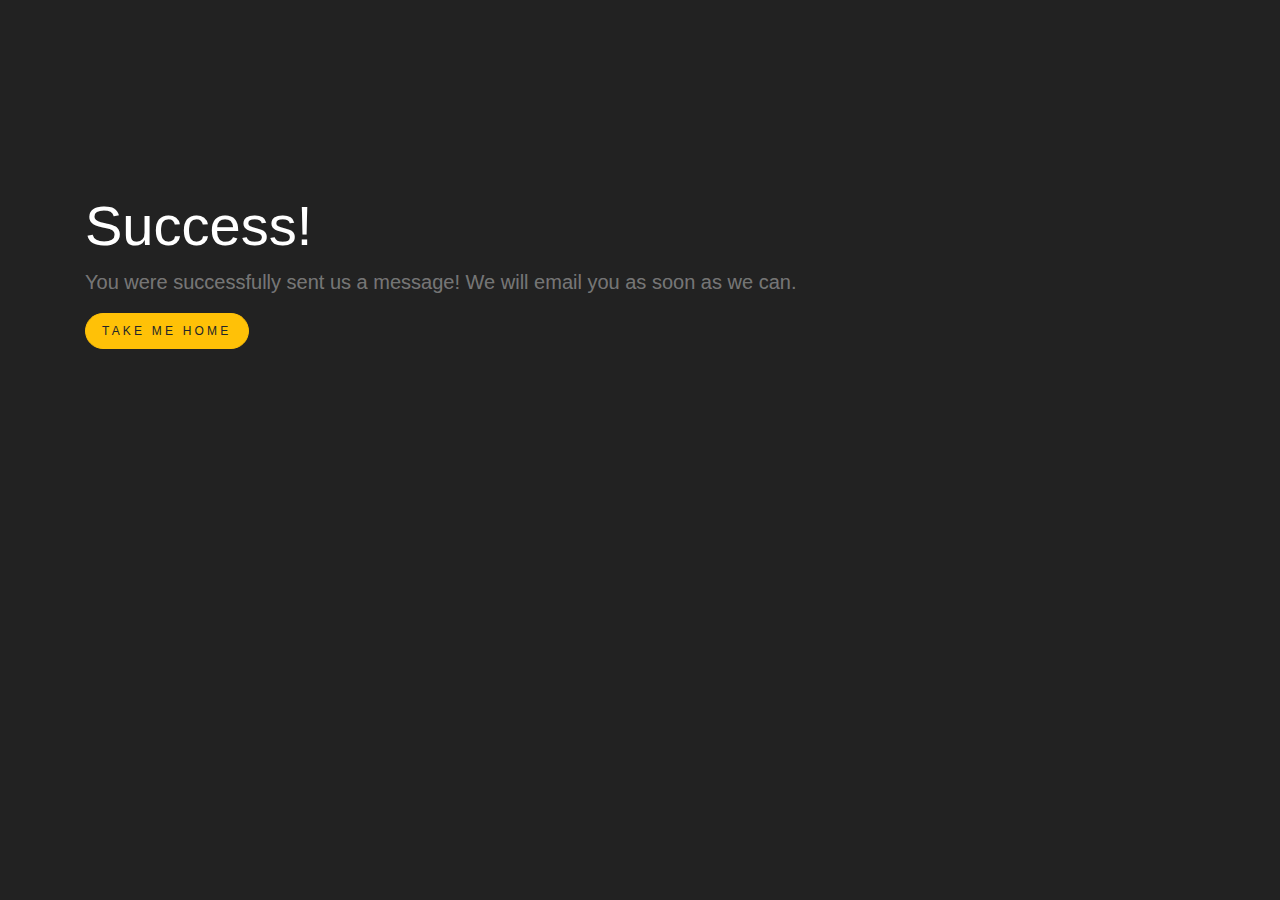
==== success.html @ ba574d48 "add success and failure to the form" ====
<!DOCTYPE html>
<html lang="en">
  <head>
    <meta charset="UTF-8" />
    <meta name="viewport" content="width=device-width, initial-scale=1.0" />
    <title>Success!</title>

    <!-- BOOTSTRAP -->
    <link rel="stylesheet" href="css/bootstrap.min.css" />

    <!-- STYLES -->
    <link rel="stylesheet" href="css/style.min.css" />
  </head>
  <body>
    <div class="jumbotron jumbotron-fluid">
      <div class="container">
        <h1 class="display-4">Success!</h1>
        <p class="lead">
          You were successfully sent us a message! We will email you as soon as
          we can.
        </p>
        <form action="index.html">
          <button class="btn btn-lg btn-warning" type="submit">
            Take Me Home
          </button>
        </form>
      </div>
    </div>
  </body>
</html>
---- css/style.min.css ----
html {
  scroll-behavior: smooth;
}
body {
  background: #222;
  color: rgba(255, 255, 255, 0.4);
  font-size: 16px;
  font-weight: 300;
  line-height: 1.7;
}
.p1-gradient-bg,
.p1-gradient-color,
.thumb .overlay-bg {
  background: -moz-linear-gradient(0deg, #8490ff 0, #62bdfc 100%);
  background: -webkit-linear-gradient(0deg, #8490ff 0, #62bdfc 100%);
  background: -ms-linear-gradient(0deg, #8490ff 0%, #62bdfc 100%);
}
.p1-gradient-color {
  -webkit-text-fill-color: transparent;
}
::selection {
  background: #000;
  color: #fff;
}
::-moz-selection {
  background: #000;
  color: #fff;
}
.call-to-action {
  position: relative;
  text-align: center;
  align-items: center;
  justify-content: center;
  margin-top: 16rem;
  margin-left: 1rem;
  width: 50%;
  color: #fff;
}
.cta-paragraph {
  margin-bottom: 2.5rem;
  font-size: 1.5rem;
}
.call-to-action a {
  width: 6rem;
  border: solid #333 1px;
  background: red;
  padding: 1.5rem;
  color: #fff;
}
.call-to-action a:hover {
  color: #333;
  background: #b2c251;
}
.btn.btn-primary.send-message-btn {
  background: red;
  padding: 0.7rem;
  color: #fff;
  letter-spacing: 0.1rem;
}
.call-to-action small {
  display: block;
  margin-top: 2rem;
  font-size: 70%;
}
h1,
h2,
h3,
h4,
h5 {
  color: #fff;
  font-weight: 200;
}
h4 {
  text-align: center;
  margin-top: 0.5rem;
}
.portfolio-links {
  text-decoration: underline;
}
h2 {
  font-size: 25px;
}
a {
  -webkit-transition: 0.3s all;
  -o-transition: 0.3s all;
  transition: 0.3s all;
  color: #bac964;
}
a:active,
a:focus,
a:hover {
  color: #b2c251;
  text-decoration: none;
}
.topnav {
  position: fixed;
  top: 0;
  width: 100%;
  background-color: rgba(0, 0, 0, 0.7);
  z-index: 9999;
  padding: 0.5em 0.5em 1em;
  overflow: hidden;
}
.topnav .icon {
  display: none;
}
.navbar-nav li,
.navbar-nav ul {
  list-style: none;
}
.navbar-nav li {
  margin: 0 0.2em;
  float: right;
}
.navbar-nav li a {
  padding: 1em 2em;
  margin: 0 0.2em;
  border: solid #b2c251 1px;
}
.navbar-nav li a:hover {
  color: #fff;
  background-color: #b2c251;
}
.navbar-nav li a:active {
  color: #fff;
  background-color: #5e6724;
}
.navbar-nav li .parent-nav-link-padding,
.site-navbar .navbar-nav > li > a {
  padding: 15px 20px !important ;
}
#section-home {
  clear: both;
}
#section-services {
  padding-top: 4rem;
}
.site-navbar {
  border: 0;
  -webkit-box-shadow: none;
  box-shadow: none;
  border-radius: 0;
  margin-bottom: 0;
  background: 0 0;
  position: absolute;
  top: 20px;
  width: 100%;
  z-index: 200;
  background: #fff;
}
.site-navbar .navbar-brand {
  display: inline-block;
  border: 2px solid #fff;
  padding: 5px 20px;
  color: #fff;
  text-transform: uppercase;
  letter-spacing: 0.2em;
}
.site-navbar .navbar-brand:hover {
  color: #fff;
}
.site-navbar.bg-light {
  background: 0 0 !important;
}
.site-navbar .navbar-nav > li > a {
  color: #fff !important;
  font-size: 14px;
  font-weight: 400;
  position: relative;
  text-transform: uppercase;
  letter-spacing: 0.2em;
}
.site-navbar .navbar-nav.active > a,
.site-navbar.scrolled .navbar-nav > li > a.active,
.site-navbar.scrolled .navbar-nav > li > a:hover,
.site-navbar.scrolled .navbar-nav > li.active > a {
  color: #bac964 !important;
}
.site-navbar.scrolled {
  background: #fff;
  -webkit-box-shadow: 0 1px 3px 0 rgba(0, 0, 0, 0.09);
  box-shadow: 0 1px 3px 0 rgba(0, 0, 0, 0.09);
  position: fixed;
  top: 0;
  left: 0;
  right: 0;
  width: 100%;
  -webkit-transform: translateY(0);
  -ms-transform: translateY(0);
  transform: translateY(0);
}
.site-navbar.scrolled.bg-light {
  background: #fff !important;
}
.site-navbar.scrolled .navbar-brand {
  display: inline-block;
  font-size: 18px;
  border: 2px solid #000;
  padding: 2px 10px !important ;
}
.site-navbar.scrolled.awake,
.site-navbar.scrolled.sleep {
  -webkit-transition: 0.3s all ease;
  -o-transition: 0.3s all ease;
  transition: 0.3s all ease;
}
.site-navbar.scrolled.awake {
  -webkit-transform: translateY(0);
  -ms-transform: translateY(0);
  transform: translateY(0);
  background: #fff !important;
}
.site-navbar.scrolled.sleep {
  -webkit-transform: translateY(-100%);
  -ms-transform: translateY(-100%);
  transform: translateY(-100%);
  background: #bac964 !important;
}
.site-navbar.scrolled .navbar-brand {
  color: #000;
}
.site-navbar.scrolled .dropdown > a:before {
  color: rgba(0, 0, 0, 0.4);
}
.site-navbar.scrolled .navbar-nav > li > a {
  color: rgba(0, 0, 0, 0.7) !important;
}
.site-hero {
  background-color: #ccc;
  background-size: cover;
  background-position: center center;
  background-repeat: no-repeat;
  position: relative;
  overflow: hidden;
}
.site-hero,
.site-hero .row {
  height: 50vh;
  min-height: 800px;
}
.site-hero:before {
  content: '';
  position: absolute;
  width: 100%;
  top: 0;
  left: 0;
  right: 0;
  bottom: 0;
  background: rgba(0, 0, 0, 0.7);
}
.site-hero h1 {
  font-weight: 200;
  margin-bottom: 2.5px;
  display: block;
  color: #bac964;
}
.section-heading h2 strong,
.site-hero h1 strong {
  font-weight: 800;
}
.site-hero .lead {
  font-weight: 200;
  color: #fff;
  line-height: 2;
}
.site-hero .site-subheading {
  max-width: 640px;
  margin: 0 auto;
  color: rgba(255, 255, 255, 0.5);
}
.site-section {
  padding: 0 0 5em;
}
.section-heading {
  margin-bottom: 30px;
  position: relative;
  z-index: 10;
}
.section-heading h2 {
  position: relative;
  font-weight: 200;
  padding-top: 20px;
  font-size: 30px;
}
.section-heading.text-center h2:before {
  left: 50%;
  -webkit-transform: translateX(-50%);
  -ms-transform: translateX(-50%);
  transform: translateX(-50%);
}
#section-about {
  margin-top: 5em;
}
.lead {
  font-weight: 200;
  line-height: 1.5;
}
.site-service-item {
  background: #333;
  padding: 30px;
}
.site-service-item .icon {
  display: block;
  background: #edf0f2;
  background: #bac964;
  width: 100px;
  height: 100px;
  position: relative;
  border-radius: 50%;
  margin: 0 auto 30px;
}
.site-service-item .icon span {
  font-size: 40px;
  color: #080b0e;
  position: absolute;
  -webkit-transform: translate(-50%, -50%);
  -ms-transform: translate(-50%, -50%);
  transform: translate(-50%, -50%);
  left: 50%;
  top: 50%;
}
.site-service-item h3 {
  font-size: 20px;
  font-weight: 200;
}
.site-link,
.site-link i,
.site-list li {
  position: relative;
}
.site-link i {
  top: 2px;
  -webkit-transition: 0.3s all ease;
  -o-transition: 0.3s all ease;
  transition: 0.3s all ease;
}
.site-link:hover i {
  position: relative;
  margin-left: 20px;
}
.btn {
  border-radius: 100px;
  text-transform: uppercase;
  font-size: 12px;
  letter-spacing: 0.2rem;
}
.btn:active,
.btn:focus {
  outline: 0;
  -webkit-box-shadow: none !important;
  box-shadow: none !important;
}
.blog-entry .blog-entry-text h3 a,
.btn.btn-primary {
  color: #fff;
}
.btn.btn-primary:active,
.btn.btn-primary:focus,
.btn.btn-primary:hover {
  background: #b2c251;
  color: #333;
}
.image,
.middle {
  -webkit-transition: 0.5s ease;
  -o-transition: 0.5s ease;
  transition: 0.5s ease;
}
.image {
  opacity: 1;
  display: block;
  width: 100%;
  height: 100%;
  -webkit-backface-visibility: hidden;
  backface-visibility: hidden;
}
.text {
  color: #fff;
  font-size: 25px;
  padding: 16px 32px;
}
.form-control {
  border: 0 !important;
  background: #333;
  color: #fff;
  -webkit-box-shadow: 0 1px 2px 0 rgba(0, 0, 0, 0.1) !important;
  box-shadow: 0 1px 2px 0 rgba(0, 0, 0, 0.1) !important;
}
.form-control:active,
.form-control:focus {
  background: #444;
  color: #fff;
}
.form-control::-webkit-input-placeholder {
  color: rgba(255, 255, 255, 0.5);
}
.form-control:-moz-placeholder,
.form-control::-moz-placeholder {
  color: rgba(255, 255, 255, 0.5);
}
.site-form .form-control {
  border: 1px solid #b3bdc6;
}
.site-contact-details {
  padding: 0;
  margin: 0;
}
.site-contact-details li {
  padding: 0;
  list-style: none;
  margin: 0 0 20px;
}
.site-contact-details li > span {
  color: #2c3e50;
  letter-spacing: 0.1em;
  font-size: 12px;
  font-weight: 500;
  margin-bottom: 5px;
  display: block;
}
.site-footer {
  padding: 3em 0;
}
.site-footer .social-item {
  display: inline-block;
  width: 60px;
  height: 60px;
  background: #333;
  position: relative;
  border-radius: 50%;
  font-size: 22px;
  margin: 0 10px;
}
.site-footer .social-item > i {
  position: absolute;
  top: 50%;
  left: 50%;
  -webkit-transform: translate(-50%, -50%);
  -ms-transform: translate(-50%, -50%);
  transform: translate(-50%, -50%);
}
.letter-spacing {
  letter-spacing: 0.2rem;
  color: rgba(255, 255, 255, 0.8) !important;
}
#social-media {
  margin-top: 1em;
}
.social-item:hover {
  color: #333;
  background: #b2c251;
}
.site-heading,
.site-subheading {
  float: left;
}
.site-heading {
  margin: 0.1em 1em 0;
}
.site-subheading {
  margin-top: 1.2em;
}
.align-content-center {
  text-align: center;
  margin: 5rem 0;
}
.fixed-bottom {
  margin-top: 5rem;
}

.jumbotron {
  margin: 15% auto;
}

@media (min-width: 1154px) {
  .call-to-action {
    text-align: left;
    margin: 15rem 0 15rem 20rem;
  }
}
@media (max-width: 991.98px) {
  .site-navbar.bg-light {
    background: #fff !important;
    top: 0;
  }
  .site-navbar.bg-light .navbar-brand {
    display: inline-block;
    font-size: 18px;
    border: 2px solid #000;
    padding: 2px 10px !important ;
    color: #000;
  }
  body {
    text-align: center;
  }
  .site-navbar .navbar-nav > li > a {
    color: rgba(0, 0, 0, 0.7) !important;
  }
}
@media (min-width: 768px) {
  .site-hero h1 {
    font-size: 6rem;
  }
}
@media (max-width: 736px) {
  .portfolio-area .filters ul li {
    padding: 6px;
  }
}
@media screen and (prefers-reduced-motion: reduce) {
  .thumb .overlay-bg {
    -webkit-transition: none;
    -o-transition: none;
    transition: none;
  }
}
@media screen and (max-width: 1165px) {
  .topnav li {
    display: none;
  }
  .site-hero {
    min-height: 600px;
  }
  .call-to-action {
    margin: 6rem auto;
  }
}
@media screen and (max-width: 560px) {
  #sub-heading {
    display: none;
  }
  .site-hero {
    min-height: 400px;
  }
  .call-to-action {
    margin: 3rem auto 0;
  }
  .call-to-action h1 {
    visibility: hidden;
  }
  .call-to-action p {
    font-size: 1.3rem;
  }
  .cta-paragraph {
    line-height: 1.4;
  }
  .call-to-action a {
    padding: 1rem 0.6rem;
  }
  .call-to-action small {
    display: none;
  }
}
@media (max-width: 992px) and (min-width: 768px) {
  .col-md-12 {
    margin-top: 1rem;
  }
}
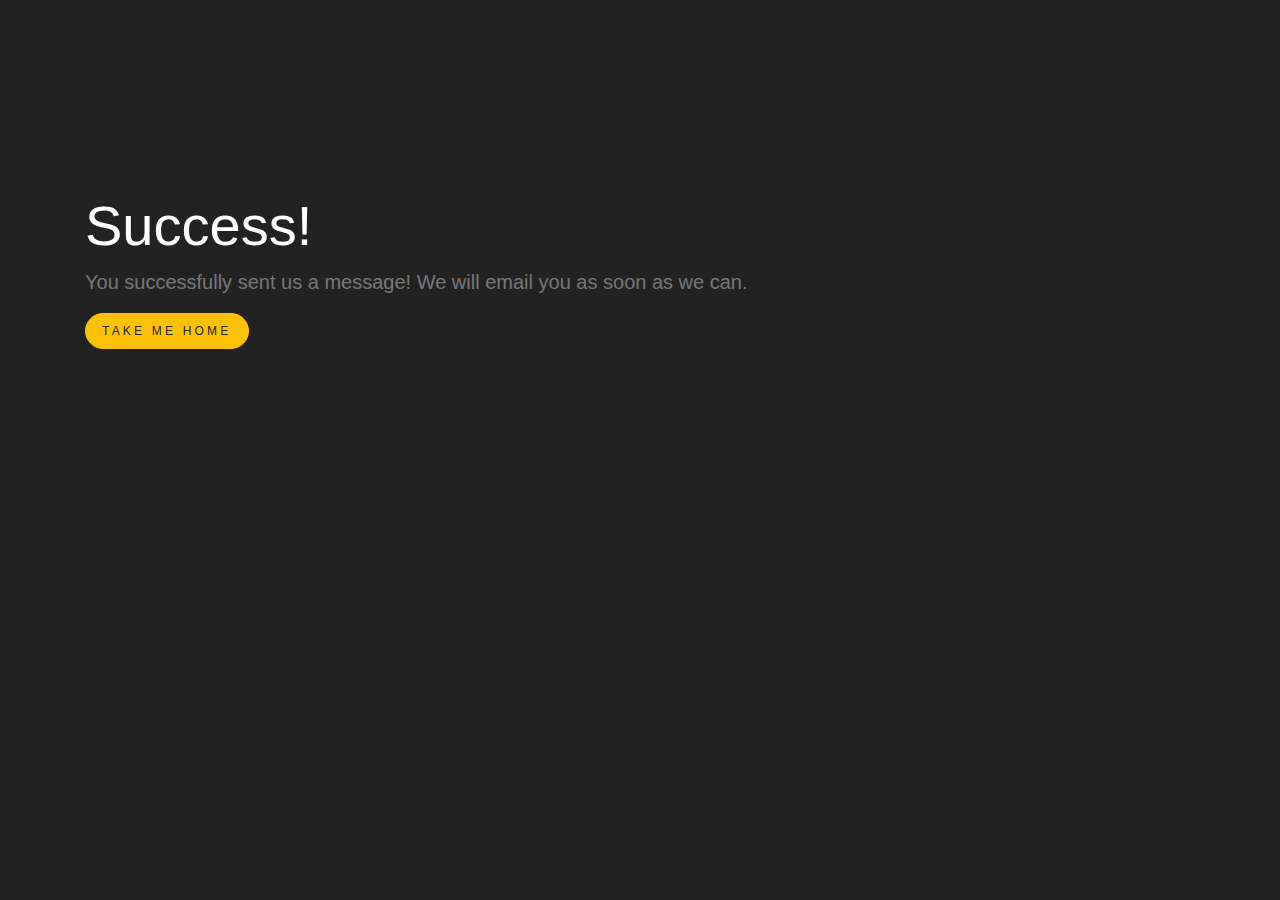
==== commit e6522e1a: "fixed a typo and minified the css" ====
--- a/success.html
+++ b/success.html
@@ -16,7 +16,7 @@
       <div class="container">
         <h1 class="display-4">Success!</h1>
         <p class="lead">
-          You were successfully sent us a message! We will email you as soon as
+          You successfully sent us a message! We will email you as soon as
           we can.
         </p>
         <form action="index.html">
--- a/css/style.min.css
+++ b/css/style.min.css
@@ -1,558 +1 @@
-html {
-  scroll-behavior: smooth;
-}
-body {
-  background: #222;
-  color: rgba(255, 255, 255, 0.4);
-  font-size: 16px;
-  font-weight: 300;
-  line-height: 1.7;
-}
-.p1-gradient-bg,
-.p1-gradient-color,
-.thumb .overlay-bg {
-  background: -moz-linear-gradient(0deg, #8490ff 0, #62bdfc 100%);
-  background: -webkit-linear-gradient(0deg, #8490ff 0, #62bdfc 100%);
-  background: -ms-linear-gradient(0deg, #8490ff 0%, #62bdfc 100%);
-}
-.p1-gradient-color {
-  -webkit-text-fill-color: transparent;
-}
-::selection {
-  background: #000;
-  color: #fff;
-}
-::-moz-selection {
-  background: #000;
-  color: #fff;
-}
-.call-to-action {
-  position: relative;
-  text-align: center;
-  align-items: center;
-  justify-content: center;
-  margin-top: 16rem;
-  margin-left: 1rem;
-  width: 50%;
-  color: #fff;
-}
-.cta-paragraph {
-  margin-bottom: 2.5rem;
-  font-size: 1.5rem;
-}
-.call-to-action a {
-  width: 6rem;
-  border: solid #333 1px;
-  background: red;
-  padding: 1.5rem;
-  color: #fff;
-}
-.call-to-action a:hover {
-  color: #333;
-  background: #b2c251;
-}
-.btn.btn-primary.send-message-btn {
-  background: red;
-  padding: 0.7rem;
-  color: #fff;
-  letter-spacing: 0.1rem;
-}
-.call-to-action small {
-  display: block;
-  margin-top: 2rem;
-  font-size: 70%;
-}
-h1,
-h2,
-h3,
-h4,
-h5 {
-  color: #fff;
-  font-weight: 200;
-}
-h4 {
-  text-align: center;
-  margin-top: 0.5rem;
-}
-.portfolio-links {
-  text-decoration: underline;
-}
-h2 {
-  font-size: 25px;
-}
-a {
-  -webkit-transition: 0.3s all;
-  -o-transition: 0.3s all;
-  transition: 0.3s all;
-  color: #bac964;
-}
-a:active,
-a:focus,
-a:hover {
-  color: #b2c251;
-  text-decoration: none;
-}
-.topnav {
-  position: fixed;
-  top: 0;
-  width: 100%;
-  background-color: rgba(0, 0, 0, 0.7);
-  z-index: 9999;
-  padding: 0.5em 0.5em 1em;
-  overflow: hidden;
-}
-.topnav .icon {
-  display: none;
-}
-.navbar-nav li,
-.navbar-nav ul {
-  list-style: none;
-}
-.navbar-nav li {
-  margin: 0 0.2em;
-  float: right;
-}
-.navbar-nav li a {
-  padding: 1em 2em;
-  margin: 0 0.2em;
-  border: solid #b2c251 1px;
-}
-.navbar-nav li a:hover {
-  color: #fff;
-  background-color: #b2c251;
-}
-.navbar-nav li a:active {
-  color: #fff;
-  background-color: #5e6724;
-}
-.navbar-nav li .parent-nav-link-padding,
-.site-navbar .navbar-nav > li > a {
-  padding: 15px 20px !important ;
-}
-#section-home {
-  clear: both;
-}
-#section-services {
-  padding-top: 4rem;
-}
-.site-navbar {
-  border: 0;
-  -webkit-box-shadow: none;
-  box-shadow: none;
-  border-radius: 0;
-  margin-bottom: 0;
-  background: 0 0;
-  position: absolute;
-  top: 20px;
-  width: 100%;
-  z-index: 200;
-  background: #fff;
-}
-.site-navbar .navbar-brand {
-  display: inline-block;
-  border: 2px solid #fff;
-  padding: 5px 20px;
-  color: #fff;
-  text-transform: uppercase;
-  letter-spacing: 0.2em;
-}
-.site-navbar .navbar-brand:hover {
-  color: #fff;
-}
-.site-navbar.bg-light {
-  background: 0 0 !important;
-}
-.site-navbar .navbar-nav > li > a {
-  color: #fff !important;
-  font-size: 14px;
-  font-weight: 400;
-  position: relative;
-  text-transform: uppercase;
-  letter-spacing: 0.2em;
-}
-.site-navbar .navbar-nav.active > a,
-.site-navbar.scrolled .navbar-nav > li > a.active,
-.site-navbar.scrolled .navbar-nav > li > a:hover,
-.site-navbar.scrolled .navbar-nav > li.active > a {
-  color: #bac964 !important;
-}
-.site-navbar.scrolled {
-  background: #fff;
-  -webkit-box-shadow: 0 1px 3px 0 rgba(0, 0, 0, 0.09);
-  box-shadow: 0 1px 3px 0 rgba(0, 0, 0, 0.09);
-  position: fixed;
-  top: 0;
-  left: 0;
-  right: 0;
-  width: 100%;
-  -webkit-transform: translateY(0);
-  -ms-transform: translateY(0);
-  transform: translateY(0);
-}
-.site-navbar.scrolled.bg-light {
-  background: #fff !important;
-}
-.site-navbar.scrolled .navbar-brand {
-  display: inline-block;
-  font-size: 18px;
-  border: 2px solid #000;
-  padding: 2px 10px !important ;
-}
-.site-navbar.scrolled.awake,
-.site-navbar.scrolled.sleep {
-  -webkit-transition: 0.3s all ease;
-  -o-transition: 0.3s all ease;
-  transition: 0.3s all ease;
-}
-.site-navbar.scrolled.awake {
-  -webkit-transform: translateY(0);
-  -ms-transform: translateY(0);
-  transform: translateY(0);
-  background: #fff !important;
-}
-.site-navbar.scrolled.sleep {
-  -webkit-transform: translateY(-100%);
-  -ms-transform: translateY(-100%);
-  transform: translateY(-100%);
-  background: #bac964 !important;
-}
-.site-navbar.scrolled .navbar-brand {
-  color: #000;
-}
-.site-navbar.scrolled .dropdown > a:before {
-  color: rgba(0, 0, 0, 0.4);
-}
-.site-navbar.scrolled .navbar-nav > li > a {
-  color: rgba(0, 0, 0, 0.7) !important;
-}
-.site-hero {
-  background-color: #ccc;
-  background-size: cover;
-  background-position: center center;
-  background-repeat: no-repeat;
-  position: relative;
-  overflow: hidden;
-}
-.site-hero,
-.site-hero .row {
-  height: 50vh;
-  min-height: 800px;
-}
-.site-hero:before {
-  content: '';
-  position: absolute;
-  width: 100%;
-  top: 0;
-  left: 0;
-  right: 0;
-  bottom: 0;
-  background: rgba(0, 0, 0, 0.7);
-}
-.site-hero h1 {
-  font-weight: 200;
-  margin-bottom: 2.5px;
-  display: block;
-  color: #bac964;
-}
-.section-heading h2 strong,
-.site-hero h1 strong {
-  font-weight: 800;
-}
-.site-hero .lead {
-  font-weight: 200;
-  color: #fff;
-  line-height: 2;
-}
-.site-hero .site-subheading {
-  max-width: 640px;
-  margin: 0 auto;
-  color: rgba(255, 255, 255, 0.5);
-}
-.site-section {
-  padding: 0 0 5em;
-}
-.section-heading {
-  margin-bottom: 30px;
-  position: relative;
-  z-index: 10;
-}
-.section-heading h2 {
-  position: relative;
-  font-weight: 200;
-  padding-top: 20px;
-  font-size: 30px;
-}
-.section-heading.text-center h2:before {
-  left: 50%;
-  -webkit-transform: translateX(-50%);
-  -ms-transform: translateX(-50%);
-  transform: translateX(-50%);
-}
-#section-about {
-  margin-top: 5em;
-}
-.lead {
-  font-weight: 200;
-  line-height: 1.5;
-}
-.site-service-item {
-  background: #333;
-  padding: 30px;
-}
-.site-service-item .icon {
-  display: block;
-  background: #edf0f2;
-  background: #bac964;
-  width: 100px;
-  height: 100px;
-  position: relative;
-  border-radius: 50%;
-  margin: 0 auto 30px;
-}
-.site-service-item .icon span {
-  font-size: 40px;
-  color: #080b0e;
-  position: absolute;
-  -webkit-transform: translate(-50%, -50%);
-  -ms-transform: translate(-50%, -50%);
-  transform: translate(-50%, -50%);
-  left: 50%;
-  top: 50%;
-}
-.site-service-item h3 {
-  font-size: 20px;
-  font-weight: 200;
-}
-.site-link,
-.site-link i,
-.site-list li {
-  position: relative;
-}
-.site-link i {
-  top: 2px;
-  -webkit-transition: 0.3s all ease;
-  -o-transition: 0.3s all ease;
-  transition: 0.3s all ease;
-}
-.site-link:hover i {
-  position: relative;
-  margin-left: 20px;
-}
-.btn {
-  border-radius: 100px;
-  text-transform: uppercase;
-  font-size: 12px;
-  letter-spacing: 0.2rem;
-}
-.btn:active,
-.btn:focus {
-  outline: 0;
-  -webkit-box-shadow: none !important;
-  box-shadow: none !important;
-}
-.blog-entry .blog-entry-text h3 a,
-.btn.btn-primary {
-  color: #fff;
-}
-.btn.btn-primary:active,
-.btn.btn-primary:focus,
-.btn.btn-primary:hover {
-  background: #b2c251;
-  color: #333;
-}
-.image,
-.middle {
-  -webkit-transition: 0.5s ease;
-  -o-transition: 0.5s ease;
-  transition: 0.5s ease;
-}
-.image {
-  opacity: 1;
-  display: block;
-  width: 100%;
-  height: 100%;
-  -webkit-backface-visibility: hidden;
-  backface-visibility: hidden;
-}
-.text {
-  color: #fff;
-  font-size: 25px;
-  padding: 16px 32px;
-}
-.form-control {
-  border: 0 !important;
-  background: #333;
-  color: #fff;
-  -webkit-box-shadow: 0 1px 2px 0 rgba(0, 0, 0, 0.1) !important;
-  box-shadow: 0 1px 2px 0 rgba(0, 0, 0, 0.1) !important;
-}
-.form-control:active,
-.form-control:focus {
-  background: #444;
-  color: #fff;
-}
-.form-control::-webkit-input-placeholder {
-  color: rgba(255, 255, 255, 0.5);
-}
-.form-control:-moz-placeholder,
-.form-control::-moz-placeholder {
-  color: rgba(255, 255, 255, 0.5);
-}
-.site-form .form-control {
-  border: 1px solid #b3bdc6;
-}
-.site-contact-details {
-  padding: 0;
-  margin: 0;
-}
-.site-contact-details li {
-  padding: 0;
-  list-style: none;
-  margin: 0 0 20px;
-}
-.site-contact-details li > span {
-  color: #2c3e50;
-  letter-spacing: 0.1em;
-  font-size: 12px;
-  font-weight: 500;
-  margin-bottom: 5px;
-  display: block;
-}
-.site-footer {
-  padding: 3em 0;
-}
-.site-footer .social-item {
-  display: inline-block;
-  width: 60px;
-  height: 60px;
-  background: #333;
-  position: relative;
-  border-radius: 50%;
-  font-size: 22px;
-  margin: 0 10px;
-}
-.site-footer .social-item > i {
-  position: absolute;
-  top: 50%;
-  left: 50%;
-  -webkit-transform: translate(-50%, -50%);
-  -ms-transform: translate(-50%, -50%);
-  transform: translate(-50%, -50%);
-}
-.letter-spacing {
-  letter-spacing: 0.2rem;
-  color: rgba(255, 255, 255, 0.8) !important;
-}
-#social-media {
-  margin-top: 1em;
-}
-.social-item:hover {
-  color: #333;
-  background: #b2c251;
-}
-.site-heading,
-.site-subheading {
-  float: left;
-}
-.site-heading {
-  margin: 0.1em 1em 0;
-}
-.site-subheading {
-  margin-top: 1.2em;
-}
-.align-content-center {
-  text-align: center;
-  margin: 5rem 0;
-}
-.fixed-bottom {
-  margin-top: 5rem;
-}
-
-.jumbotron {
-  margin: 15% auto;
-}
-
-@media (min-width: 1154px) {
-  .call-to-action {
-    text-align: left;
-    margin: 15rem 0 15rem 20rem;
-  }
-}
-@media (max-width: 991.98px) {
-  .site-navbar.bg-light {
-    background: #fff !important;
-    top: 0;
-  }
-  .site-navbar.bg-light .navbar-brand {
-    display: inline-block;
-    font-size: 18px;
-    border: 2px solid #000;
-    padding: 2px 10px !important ;
-    color: #000;
-  }
-  body {
-    text-align: center;
-  }
-  .site-navbar .navbar-nav > li > a {
-    color: rgba(0, 0, 0, 0.7) !important;
-  }
-}
-@media (min-width: 768px) {
-  .site-hero h1 {
-    font-size: 6rem;
-  }
-}
-@media (max-width: 736px) {
-  .portfolio-area .filters ul li {
-    padding: 6px;
-  }
-}
-@media screen and (prefers-reduced-motion: reduce) {
-  .thumb .overlay-bg {
-    -webkit-transition: none;
-    -o-transition: none;
-    transition: none;
-  }
-}
-@media screen and (max-width: 1165px) {
-  .topnav li {
-    display: none;
-  }
-  .site-hero {
-    min-height: 600px;
-  }
-  .call-to-action {
-    margin: 6rem auto;
-  }
-}
-@media screen and (max-width: 560px) {
-  #sub-heading {
-    display: none;
-  }
-  .site-hero {
-    min-height: 400px;
-  }
-  .call-to-action {
-    margin: 3rem auto 0;
-  }
-  .call-to-action h1 {
-    visibility: hidden;
-  }
-  .call-to-action p {
-    font-size: 1.3rem;
-  }
-  .cta-paragraph {
-    line-height: 1.4;
-  }
-  .call-to-action a {
-    padding: 1rem 0.6rem;
-  }
-  .call-to-action small {
-    display: none;
-  }
-}
-@media (max-width: 992px) and (min-width: 768px) {
-  .col-md-12 {
-    margin-top: 1rem;
-  }
-}
+html{scroll-behavior:smooth}body{background:#222;color:rgba(255, 255, 255, 0.4);font-size:16px;font-weight:300;line-height:1.7}.p1-gradient-bg,.p1-gradient-color,.thumb .overlay-bg{background:-moz-linear-gradient(0deg, #8490ff 0, #62bdfc 100%);background:-webkit-linear-gradient(0deg, #8490ff 0, #62bdfc 100%);background:-ms-linear-gradient(0deg, #8490ff 0%, #62bdfc 100%)}.p1-gradient-color{-webkit-text-fill-color:transparent}::selection{background:#000;color:#fff}::-moz-selection{background:#000;color:#fff}.call-to-action{position:relative;text-align:center;align-items:center;justify-content:center;margin-top:16rem;margin-left:1rem;width:50%;color:#fff}.cta-paragraph{margin-bottom:2.5rem;font-size:1.5rem}.call-to-action a{width:6rem;border:solid #333 1px;background:red;padding:1.5rem;color:#fff}.call-to-action a:hover{color:#333;background:#b2c251}.btn.btn-primary.send-message-btn{background:red;padding:0.7rem;color:#fff;letter-spacing:0.1rem}.call-to-action small{display:block;margin-top:2rem;font-size:70%}h1,h2,h3,h4,h5{color:#fff;font-weight:200}h4{text-align:center;margin-top:0.5rem}.portfolio-links{text-decoration:underline}h2{font-size:25px}a{-webkit-transition:0.3s all;-o-transition:0.3s all;transition:0.3s all;color:#bac964}a:active,a:focus,a:hover{color:#b2c251;text-decoration:none}.topnav{position:fixed;top:0;width:100%;background-color:rgba(0, 0, 0, 0.7);z-index:9999;padding:0.5em 0.5em 1em;overflow:hidden}.topnav .icon{display:none}.navbar-nav li,.navbar-nav ul{list-style:none}.navbar-nav li{margin:0 0.2em;float:right}.navbar-nav li a{padding:1em 2em;margin:0 0.2em;border:solid #b2c251 1px}.navbar-nav li a:hover{color:#fff;background-color:#b2c251}.navbar-nav li a:active{color:#fff;background-color:#5e6724}.navbar-nav li .parent-nav-link-padding,.site-navbar .navbar-nav > li > a{padding:15px 20px !important}#section-home{clear:both}#section-services{padding-top:4rem}.site-navbar{border:0;-webkit-box-shadow:none;box-shadow:none;border-radius:0;margin-bottom:0;background:0 0;position:absolute;top:20px;width:100%;z-index:200;background:#fff}.site-navbar .navbar-brand{display:inline-block;border:2px solid #fff;padding:5px 20px;color:#fff;text-transform:uppercase;letter-spacing:0.2em}.site-navbar .navbar-brand:hover{color:#fff}.site-navbar.bg-light{background:0 0 !important}.site-navbar .navbar-nav > li > a{color:#fff !important;font-size:14px;font-weight:400;position:relative;text-transform:uppercase;letter-spacing:0.2em}.site-navbar .navbar-nav.active > a,.site-navbar.scrolled .navbar-nav > li > a.active,.site-navbar.scrolled .navbar-nav > li > a:hover,.site-navbar.scrolled .navbar-nav > li.active > a{color:#bac964 !important}.site-navbar.scrolled{background:#fff;-webkit-box-shadow:0 1px 3px 0 rgba(0, 0, 0, 0.09);box-shadow:0 1px 3px 0 rgba(0, 0, 0, 0.09);position:fixed;top:0;left:0;right:0;width:100%;-webkit-transform:translateY(0);-ms-transform:translateY(0);transform:translateY(0)}.site-navbar.scrolled.bg-light{background:#fff !important}.site-navbar.scrolled .navbar-brand{display:inline-block;font-size:18px;border:2px solid #000;padding:2px 10px !important}.site-navbar.scrolled.awake,.site-navbar.scrolled.sleep{-webkit-transition:0.3s all ease;-o-transition:0.3s all ease;transition:0.3s all ease}.site-navbar.scrolled.awake{-webkit-transform:translateY(0);-ms-transform:translateY(0);transform:translateY(0);background:#fff !important}.site-navbar.scrolled.sleep{-webkit-transform:translateY(-100%);-ms-transform:translateY(-100%);transform:translateY(-100%);background:#bac964 !important}.site-navbar.scrolled .navbar-brand{color:#000}.site-navbar.scrolled .dropdown > a:before{color:rgba(0, 0, 0, 0.4)}.site-navbar.scrolled .navbar-nav > li > a{color:rgba(0, 0, 0, 0.7) !important}.site-hero{background-color:#ccc;background-size:cover;background-position:center center;background-repeat:no-repeat;position:relative;overflow:hidden}.site-hero,.site-hero .row{height:50vh;min-height:800px}.site-hero:before{content:'';position:absolute;width:100%;top:0;left:0;right:0;bottom:0;background:rgba(0, 0, 0, 0.7)}.site-hero h1{font-weight:200;margin-bottom:2.5px;display:block;color:#bac964}.section-heading h2 strong,.site-hero h1 strong{font-weight:800}.site-hero .lead{font-weight:200;color:#fff;line-height:2}.site-hero .site-subheading{max-width:640px;margin:0 auto;color:rgba(255, 255, 255, 0.5)}.site-section{padding:0 0 5em}.section-heading{margin-bottom:30px;position:relative;z-index:10}.section-heading h2{position:relative;font-weight:200;padding-top:20px;font-size:30px}.section-heading.text-center h2:before{left:50%;-webkit-transform:translateX(-50%);-ms-transform:translateX(-50%);transform:translateX(-50%)}#section-about{margin-top:5em}.lead{font-weight:200;line-height:1.5}.site-service-item{background:#333;padding:30px}.site-service-item .icon{display:block;background:#edf0f2;background:#bac964;width:100px;height:100px;position:relative;border-radius:50%;margin:0 auto 30px}.site-service-item .icon span{font-size:40px;color:#080b0e;position:absolute;-webkit-transform:translate(-50%, -50%);-ms-transform:translate(-50%, -50%);transform:translate(-50%, -50%);left:50%;top:50%}.site-service-item h3{font-size:20px;font-weight:200}.site-link,.site-link i,.site-list li{position:relative}.site-link i{top:2px;-webkit-transition:0.3s all ease;-o-transition:0.3s all ease;transition:0.3s all ease}.site-link:hover i{position:relative;margin-left:20px}.btn{border-radius:100px;text-transform:uppercase;font-size:12px;letter-spacing:0.2rem}.btn:active,.btn:focus{outline:0;-webkit-box-shadow:none !important;box-shadow:none !important}.blog-entry .blog-entry-text h3 a,.btn.btn-primary{color:#fff}.btn.btn-primary:active,.btn.btn-primary:focus,.btn.btn-primary:hover{background:#b2c251;color:#333}.image,.middle{-webkit-transition:0.5s ease;-o-transition:0.5s ease;transition:0.5s ease}.image{opacity:1;display:block;width:100%;height:100%;-webkit-backface-visibility:hidden;backface-visibility:hidden}.text{color:#fff;font-size:25px;padding:16px 32px}.form-control{border:0 !important;background:#333;color:#fff;-webkit-box-shadow:0 1px 2px 0 rgba(0, 0, 0, 0.1) !important;box-shadow:0 1px 2px 0 rgba(0, 0, 0, 0.1) !important}.form-control:active,.form-control:focus{background:#444;color:#fff}.form-control::-webkit-input-placeholder{color:rgba(255, 255, 255, 0.5)}.form-control:-moz-placeholder,.form-control::-moz-placeholder{color:rgba(255, 255, 255, 0.5)}.site-form .form-control{border:1px solid #b3bdc6}.site-contact-details{padding:0;margin:0}.site-contact-details li{padding:0;list-style:none;margin:0 0 20px}.site-contact-details li > span{color:#2c3e50;letter-spacing:0.1em;font-size:12px;font-weight:500;margin-bottom:5px;display:block}.site-footer{padding:3em 0}.site-footer .social-item{display:inline-block;width:60px;height:60px;background:#333;position:relative;border-radius:50%;font-size:22px;margin:0 10px}.site-footer .social-item > i{position:absolute;top:50%;left:50%;-webkit-transform:translate(-50%, -50%);-ms-transform:translate(-50%, -50%);transform:translate(-50%, -50%)}.letter-spacing{letter-spacing:0.2rem;color:rgba(255, 255, 255, 0.8) !important}#social-media{margin-top:1em}.social-item:hover{color:#333;background:#b2c251}.site-heading,.site-subheading{float:left}.site-heading{margin:0.1em 1em 0}.site-subheading{margin-top:1.2em}.align-content-center{text-align:center;margin:5rem 0}.fixed-bottom{margin-top:5rem}.jumbotron{margin:15% auto}@media (min-width: 1154px){.call-to-action{text-align:left;margin:15rem 0 15rem 20rem}}@media (max-width: 991.98px){.site-navbar.bg-light{background:#fff !important;top:0}.site-navbar.bg-light .navbar-brand{display:inline-block;font-size:18px;border:2px solid #000;padding:2px 10px !important;color:#000}body{text-align:center}.site-navbar .navbar-nav > li > a{color:rgba(0, 0, 0, 0.7) !important}}@media (min-width: 768px){.site-hero h1{font-size:6rem}}@media (max-width: 736px){.portfolio-area .filters ul li{padding:6px}}@media screen and (prefers-reduced-motion: reduce){.thumb .overlay-bg{-webkit-transition:none;-o-transition:none;transition:none}}@media screen and (max-width: 1165px){.topnav li{display:none}.site-hero{min-height:600px}.call-to-action{margin:6rem auto}}@media screen and (max-width: 560px){#sub-heading{display:none}.site-hero{min-height:400px}.call-to-action{margin:3rem auto 0}.call-to-action h1{visibility:hidden}.call-to-action p{font-size:1.3rem}.cta-paragraph{line-height:1.4}.call-to-action a{padding:1rem 0.6rem}.call-to-action small{display:none}}@media (max-width: 992px) and (min-width: 768px){.col-md-12{margin-top:1rem}}
